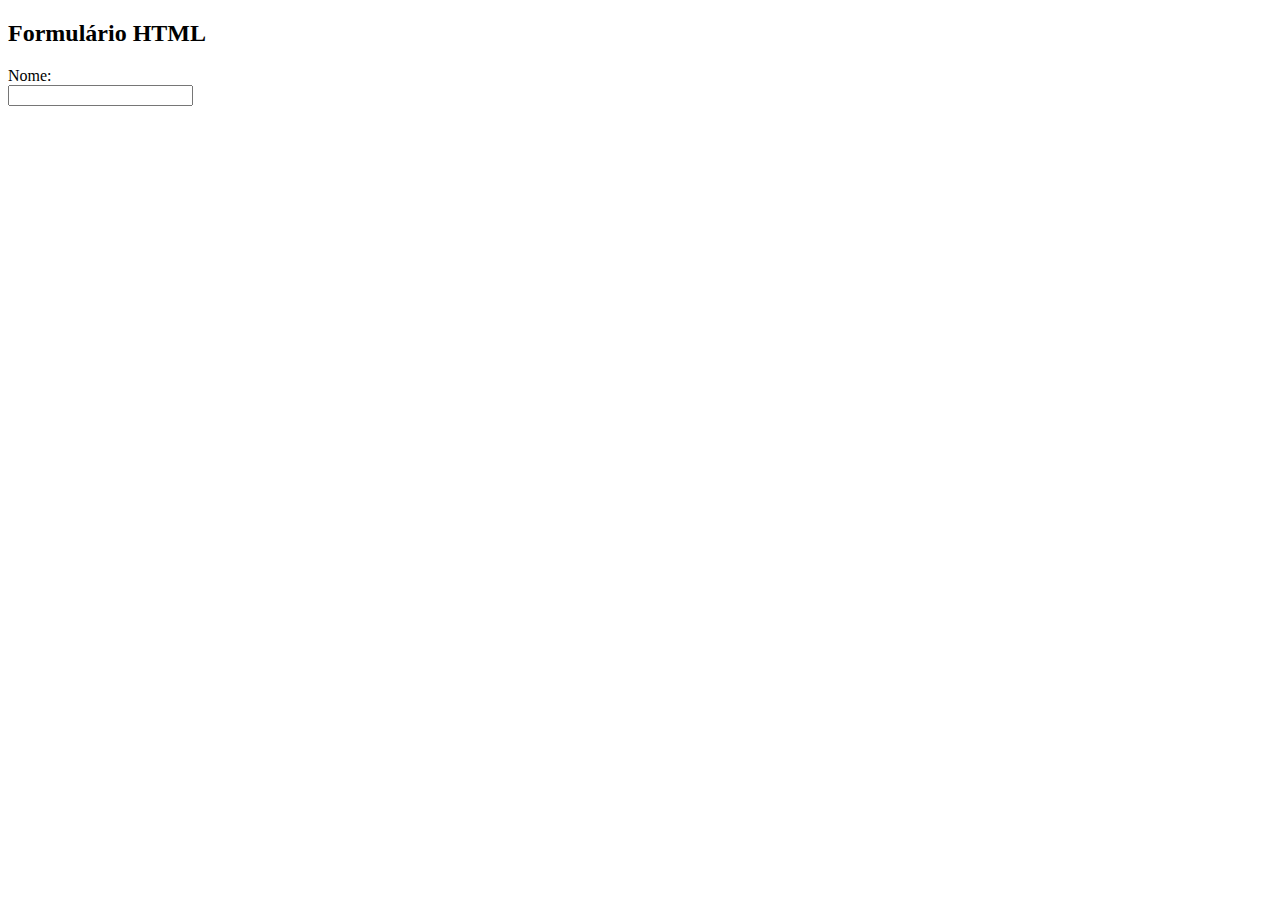
==== 4_form/index.html @ 9f53ebc3 "adding Form" ====
<!DOCTYPE html>
<html lang="en">

 <head>
    <meta charset="UTF-8">
    <meta name="viewport" content="width=device-width, initial-scale=1.0">
    <title>Document</title>
    <link rel="stylesheet" href="css/styles.css">
 </head>

 <body>
<h2>Formulário HTML</h2>
<form>
<div>
    <label>Nome:</label>
    <input type="text"/>
</div>

</form>
 </body>

</html>
---- 4_form/css/styles.css ----
body{
    padding-bottom: 500px;
}

div{
    margin-bottom: 10px;
}

div input,
div label {
    display: block;
}
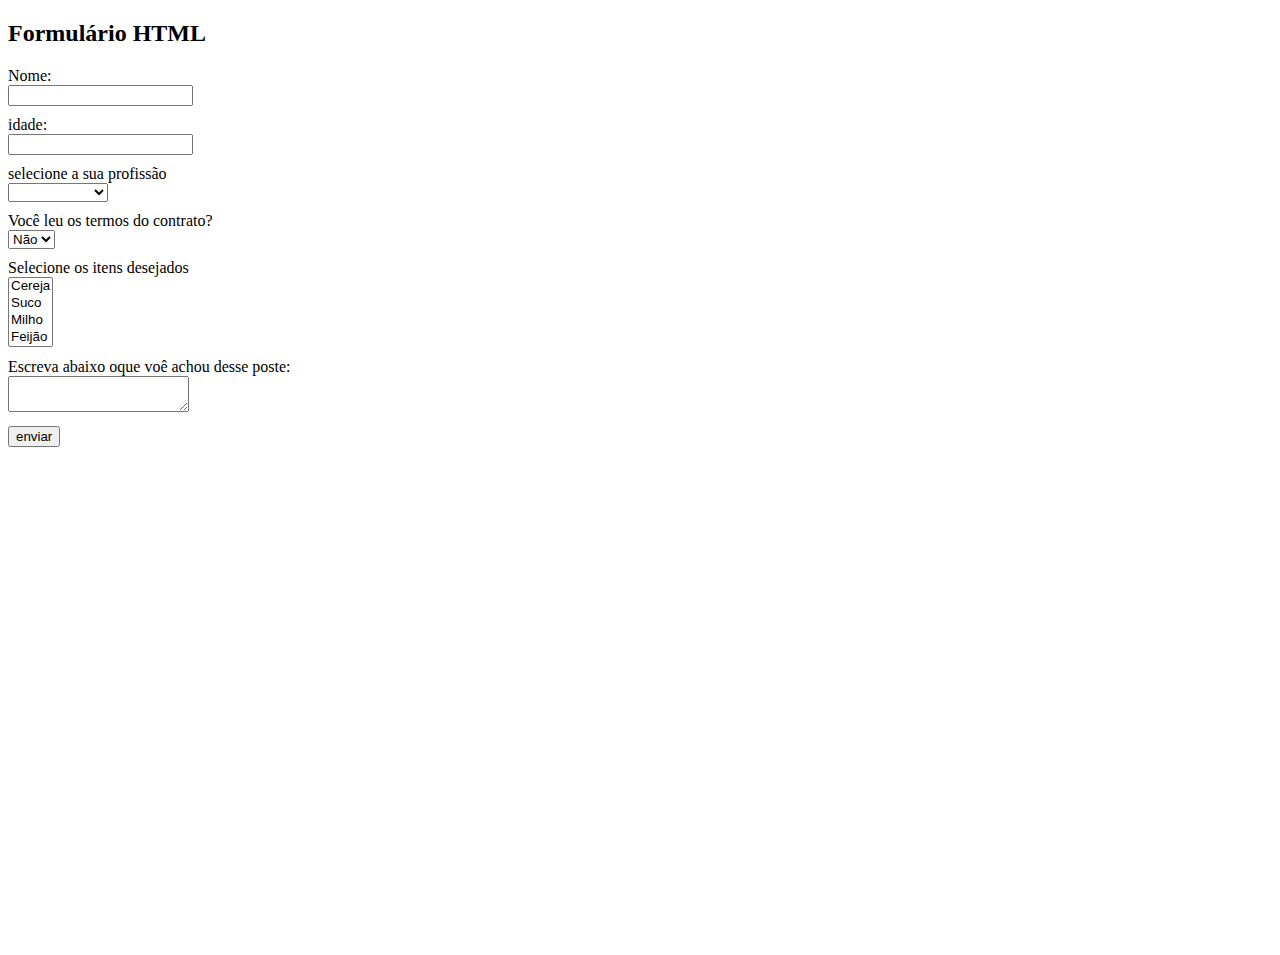
==== commit 73771cc4: "progressing in forms" ====
--- a/4_form/index.html
+++ b/4_form/index.html
@@ -1,22 +1,65 @@
 <!DOCTYPE html>
 <html lang="en">
 
- <head>
+<head>
     <meta charset="UTF-8">
     <meta name="viewport" content="width=device-width, initial-scale=1.0">
     <title>Document</title>
     <link rel="stylesheet" href="css/styles.css">
- </head>
+</head>
 
- <body>
-<h2>Formulário HTML</h2>
-<form>
-<div>
-    <label>Nome:</label>
-    <input type="text"/>
-</div>
-
-</form>
- </body>
+<body>
+    <h2>Formulário HTML</h2>
+    <!-- 1 - fomrulario -->
+     <!-- 2 - atributos -->
+<form action="register.php" method="post">
+        <div>
+            <label>Nome:</label>
+            <input type="text" />
+        </div>
+        <!-- 3 - atributo name -->
+        <div>
+            <!-- 4 - atributo label -->
+            <label for="age">idade:</label>
+            <input type="text" name="age">
+        </div>
+        <!-- 6 - select -->
+         <div>
+            <label for="job">selecione a sua profissão</label>
+            <select name="job">
+                <option value="hidden"></option>
+                <option value="programador">Programador</option>
+                <option value="tester">Tester/QA</option>
+                <option value="deveops">DevOps</option>
+            </select>
+         </div>
+         <!-- 7 - abritubto selected -->
+          <div>
+            <label for="contract">Você leu os termos do contrato?</label>
+            <select name="contract">
+                <option value="hidden"></option>
+                <option value="sim">Sim</option>
+                <option value="nao" selected>Não</option>
+            </select>
+          </div>
+          <!-- 8 - multiplas opções -->
+           <div>
+            <label for="items">Selecione os itens desejados </label>
+            <select name="itens" multiple>
+                <option value="cereja">Cereja</option>
+                <option value="suco">Suco</option>
+                <option value="milho">Milho</option>
+                <option value="feijao">Feijão</option>   
+            </select>
+           </div>
+           <!-- 9 - text area -->
+            <div>
+                <label for="comment">Escreva abaixo oque voê achou desse poste:</label>
+                <textarea name="comment"></textarea>
+            </div>
+         <!-- 5 - envio de form -->
+         <input type="submit" value="enviar"/>
+    </form>
+</body>
 
 </html>--- a/4_form/css/styles.css
+++ b/4_form/css/styles.css
@@ -9,4 +9,5 @@
 div input,
 div label {
     display: block;
-}+}
+
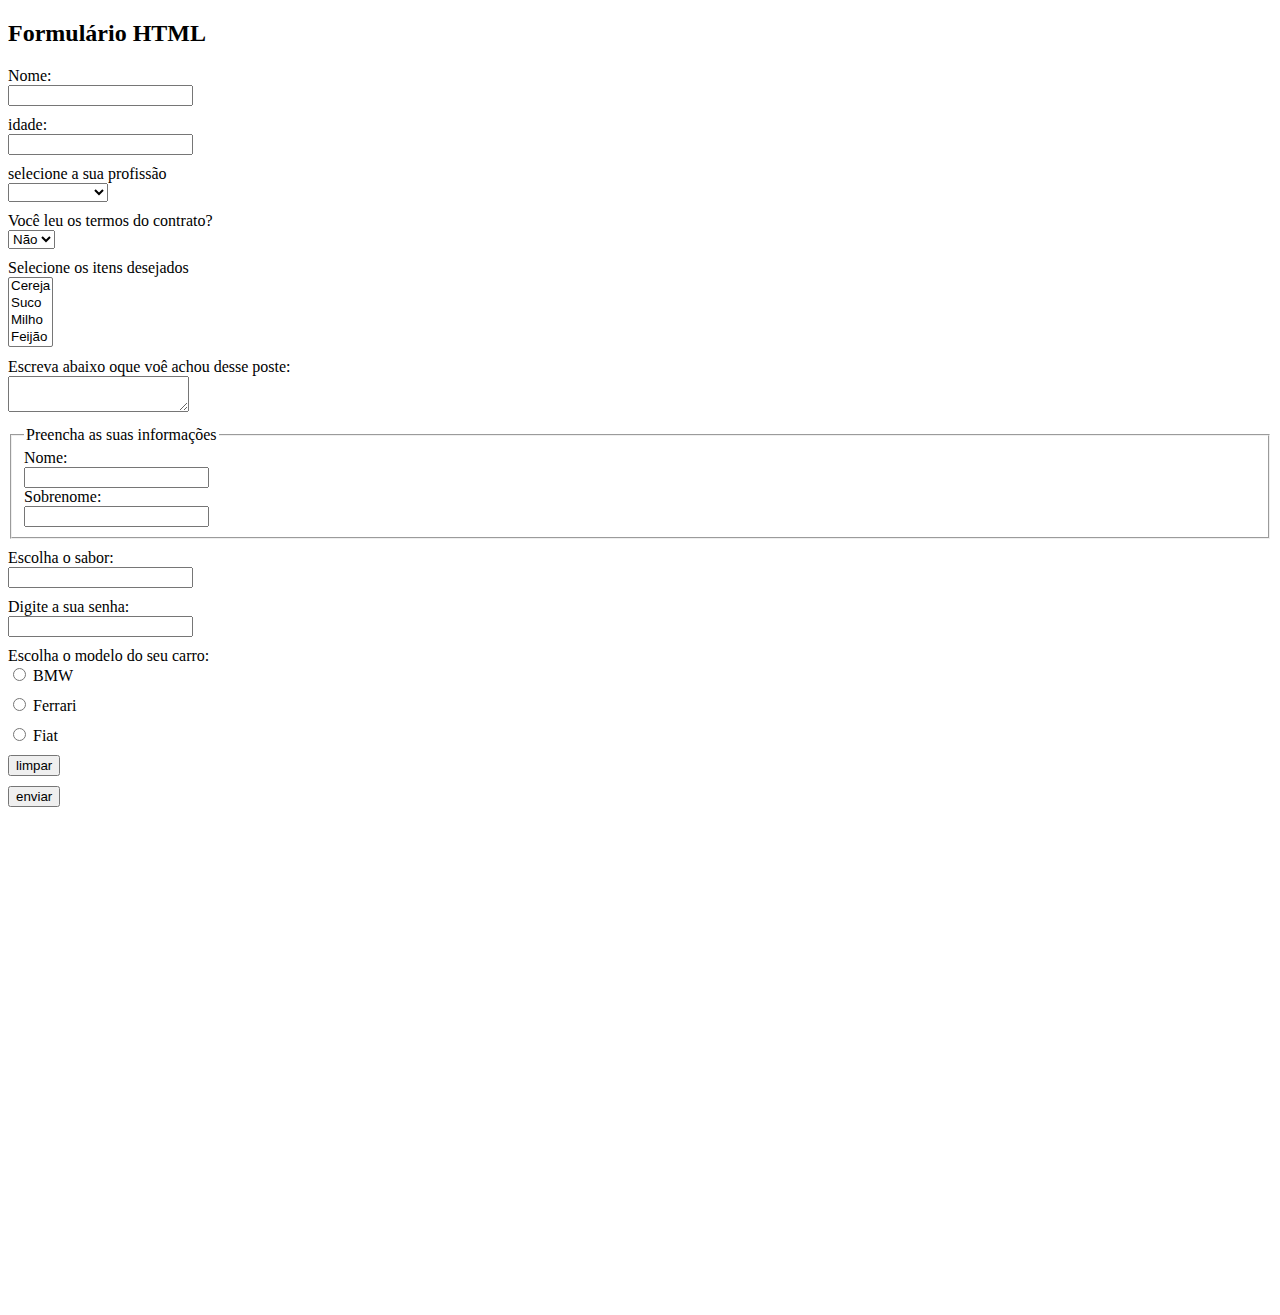
==== commit e21d75bb: "Progressing in forms" ====
--- a/4_form/index.html
+++ b/4_form/index.html
@@ -57,6 +57,53 @@
                 <label for="comment">Escreva abaixo oque voê achou desse poste:</label>
                 <textarea name="comment"></textarea>
             </div>
+            <!-- 10  - fieldset e legend-->
+             <div>
+                <fieldset>
+                    <legend>Preencha as suas informações</legend>
+                    <label for="firstname">Nome:</label>
+                    <input type="text" name="firstname">
+                    <label for="lastname">Sobrenome:</label>
+                    <input type="text" name="lastname">
+                </fieldset>
+             </div>
+             <!-- 11 - datalist -->
+              <div>
+                <label for="flavor"> Escolha o sabor:</label>
+                <input type="text" list="flavor" name="flavor">
+
+                <datalist id="flavor">
+                    <option value="Cereja"></option>
+                    <option value="Morango"></option>
+                    <option value="Abacaxi"></option>
+                    <option value="Chocolate"></option>
+                </datalist>
+              </div>
+              <!-- 12 - input password -->
+               <div>
+                <label for="password">Digite a sua senha:</label>
+                <input type="password" name="password">
+               </div>
+               <!-- 14 - radio button -->
+                <div>
+                    <label for="car_model">Escolha o modelo do seu carro:</label>
+                    <div class="radio">
+                        <input type="radio"  value="bmw" name="car_model">
+                        <label for="bmw">BMW</label>
+                    </div>
+                    <div class="radio">
+                        <input type="radio"  value="ferrari" name="car_model">
+                        <label for="ferrari">Ferrari</label>
+                    </div>
+                    <div class="radio">
+                        <input type="radio"  value="fiat" name="car_model">
+                        <label for="fiat">Fiat</label>
+                    </div>
+                </div>
+               <!-- 13 - input reset -->
+                <div>
+                    <input type="reset" value="limpar">
+                </div>
          <!-- 5 - envio de form -->
          <input type="submit" value="enviar"/>
     </form>
--- a/4_form/css/styles.css
+++ b/4_form/css/styles.css
@@ -11,3 +11,8 @@
     display: block;
 }
 
+.radio label,
+.radio input,
+.radio span{
+    display: inline-block;
+}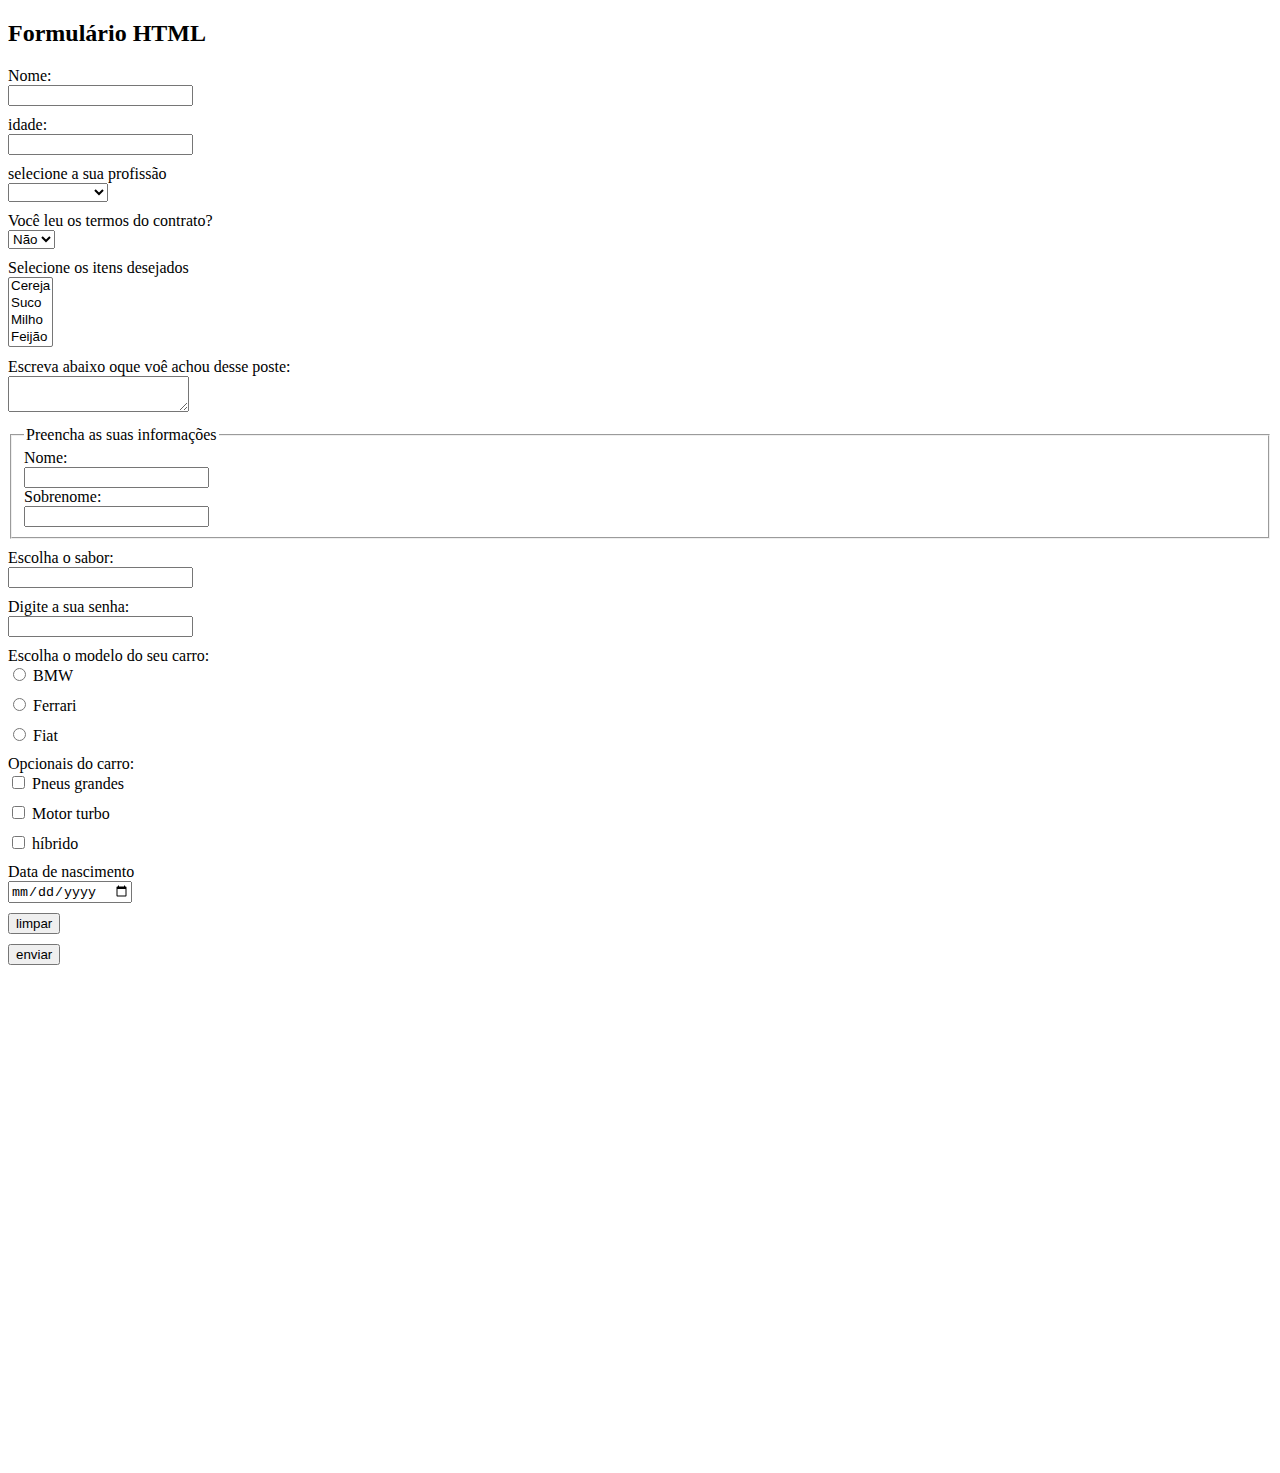
==== commit 30cd7895: "progressing in forms" ====
--- a/4_form/index.html
+++ b/4_form/index.html
@@ -11,8 +11,8 @@
 <body>
     <h2>Formulário HTML</h2>
     <!-- 1 - fomrulario -->
-     <!-- 2 - atributos -->
-<form action="register.php" method="post">
+    <!-- 2 - atributos -->
+    <form action="register.php" method="post">
         <div>
             <label>Nome:</label>
             <input type="text" />
@@ -24,7 +24,7 @@
             <input type="text" name="age">
         </div>
         <!-- 6 - select -->
-         <div>
+        <div>
             <label for="job">selecione a sua profissão</label>
             <select name="job">
                 <option value="hidden"></option>
@@ -32,80 +32,104 @@
                 <option value="tester">Tester/QA</option>
                 <option value="deveops">DevOps</option>
             </select>
-         </div>
-         <!-- 7 - abritubto selected -->
-          <div>
+        </div>
+        <!-- 7 - abritubto selected -->
+        <div>
             <label for="contract">Você leu os termos do contrato?</label>
             <select name="contract">
                 <option value="hidden"></option>
                 <option value="sim">Sim</option>
                 <option value="nao" selected>Não</option>
             </select>
-          </div>
-          <!-- 8 - multiplas opções -->
-           <div>
+        </div>
+        <!-- 8 - multiplas opções -->
+        <div>
             <label for="items">Selecione os itens desejados </label>
             <select name="itens" multiple>
                 <option value="cereja">Cereja</option>
                 <option value="suco">Suco</option>
                 <option value="milho">Milho</option>
-                <option value="feijao">Feijão</option>   
+                <option value="feijao">Feijão</option>
             </select>
-           </div>
-           <!-- 9 - text area -->
-            <div>
-                <label for="comment">Escreva abaixo oque voê achou desse poste:</label>
-                <textarea name="comment"></textarea>
+        </div>
+        <!-- 9 - text area -->
+        <div>
+            <label for="comment">Escreva abaixo oque voê achou desse poste:</label>
+            <textarea name="comment"></textarea>
+        </div>
+        <!-- 10  - fieldset e legend-->
+        <div>
+            <fieldset>
+                <legend>Preencha as suas informações</legend>
+                <label for="firstname">Nome:</label>
+                <input type="text" name="firstname">
+                <label for="lastname">Sobrenome:</label>
+                <input type="text" name="lastname">
+            </fieldset>
+        </div>
+        <!-- 11 - datalist -->
+        <div>
+            <label for="flavor"> Escolha o sabor:</label>
+            <input type="text" list="flavor" name="flavor">
+
+            <datalist id="flavor">
+                <option value="Cereja"></option>
+                <option value="Morango"></option>
+                <option value="Abacaxi"></option>
+                <option value="Chocolate"></option>
+            </datalist>
+        </div>
+        <!-- 12 - input password -->
+        <div>
+            <label for="password">Digite a sua senha:</label>
+            <input type="password" name="password">
+        </div>
+        <!-- 14 - radio button -->
+        <div>
+            <label for="car_model">Escolha o modelo do seu carro:</label>
+            <div class="radio">
+                <input type="radio" value="bmw" name="car_model">
+                <label for="bmw">BMW</label>
             </div>
-            <!-- 10  - fieldset e legend-->
-             <div>
-                <fieldset>
-                    <legend>Preencha as suas informações</legend>
-                    <label for="firstname">Nome:</label>
-                    <input type="text" name="firstname">
-                    <label for="lastname">Sobrenome:</label>
-                    <input type="text" name="lastname">
-                </fieldset>
-             </div>
-             <!-- 11 - datalist -->
-              <div>
-                <label for="flavor"> Escolha o sabor:</label>
-                <input type="text" list="flavor" name="flavor">
-
-                <datalist id="flavor">
-                    <option value="Cereja"></option>
-                    <option value="Morango"></option>
-                    <option value="Abacaxi"></option>
-                    <option value="Chocolate"></option>
-                </datalist>
-              </div>
-              <!-- 12 - input password -->
-               <div>
-                <label for="password">Digite a sua senha:</label>
-                <input type="password" name="password">
-               </div>
-               <!-- 14 - radio button -->
-                <div>
-                    <label for="car_model">Escolha o modelo do seu carro:</label>
+            <div class="radio">
+                <input type="radio" value="ferrari" name="car_model">
+                <label for="ferrari">Ferrari</label>
+            </div>
+            <div class="radio">
+                <input type="radio" value="fiat" name="car_model">
+                <label for="fiat">Fiat</label>
+            </div>
+        </div>
+        <!-- 15 - input chackbox -->
+        <div>
+            <label for="optionals">Opcionais do carro:</label>
+            <div class="radio">
+                <input type="checkbox" name="optionals[]" value="big_tires">
+                <label for="big_tires">Pneus grandes</label>
+                <label for=""></label>
+            </div>
+                <div class="radio">
+                    <input type="checkbox" name="optionals[]" value="turbo_engine">
+                    <label for="turbo_engine">Motor turbo</label>
+                    <label for=""></label>
+                </div>
                     <div class="radio">
-                        <input type="radio"  value="bmw" name="car_model">
-                        <label for="bmw">BMW</label>
+                        <input type="checkbox" name="optionals[]" value="hybrid">
+                        <label for="hybrid">híbrido</label>
+                        <label for=""></label>
                     </div>
-                    <div class="radio">
-                        <input type="radio"  value="ferrari" name="car_model">
-                        <label for="ferrari">Ferrari</label>
-                    </div>
-                    <div class="radio">
-                        <input type="radio"  value="fiat" name="car_model">
-                        <label for="fiat">Fiat</label>
-                    </div>
-                </div>
-               <!-- 13 - input reset -->
+        </div>
+            <!-- 16 - input date  -->
+            <div> 
+            <label for="birthday">Data de nascimento</label>
+            <input type="date" name="birthday">
+            </div>
+            <!-- 13 - input reset -->
                 <div>
                     <input type="reset" value="limpar">
                 </div>
-         <!-- 5 - envio de form -->
-         <input type="submit" value="enviar"/>
+            <!-- 5 - envio de form -->
+                <input type="submit" value="enviar" />
     </form>
 </body>
 
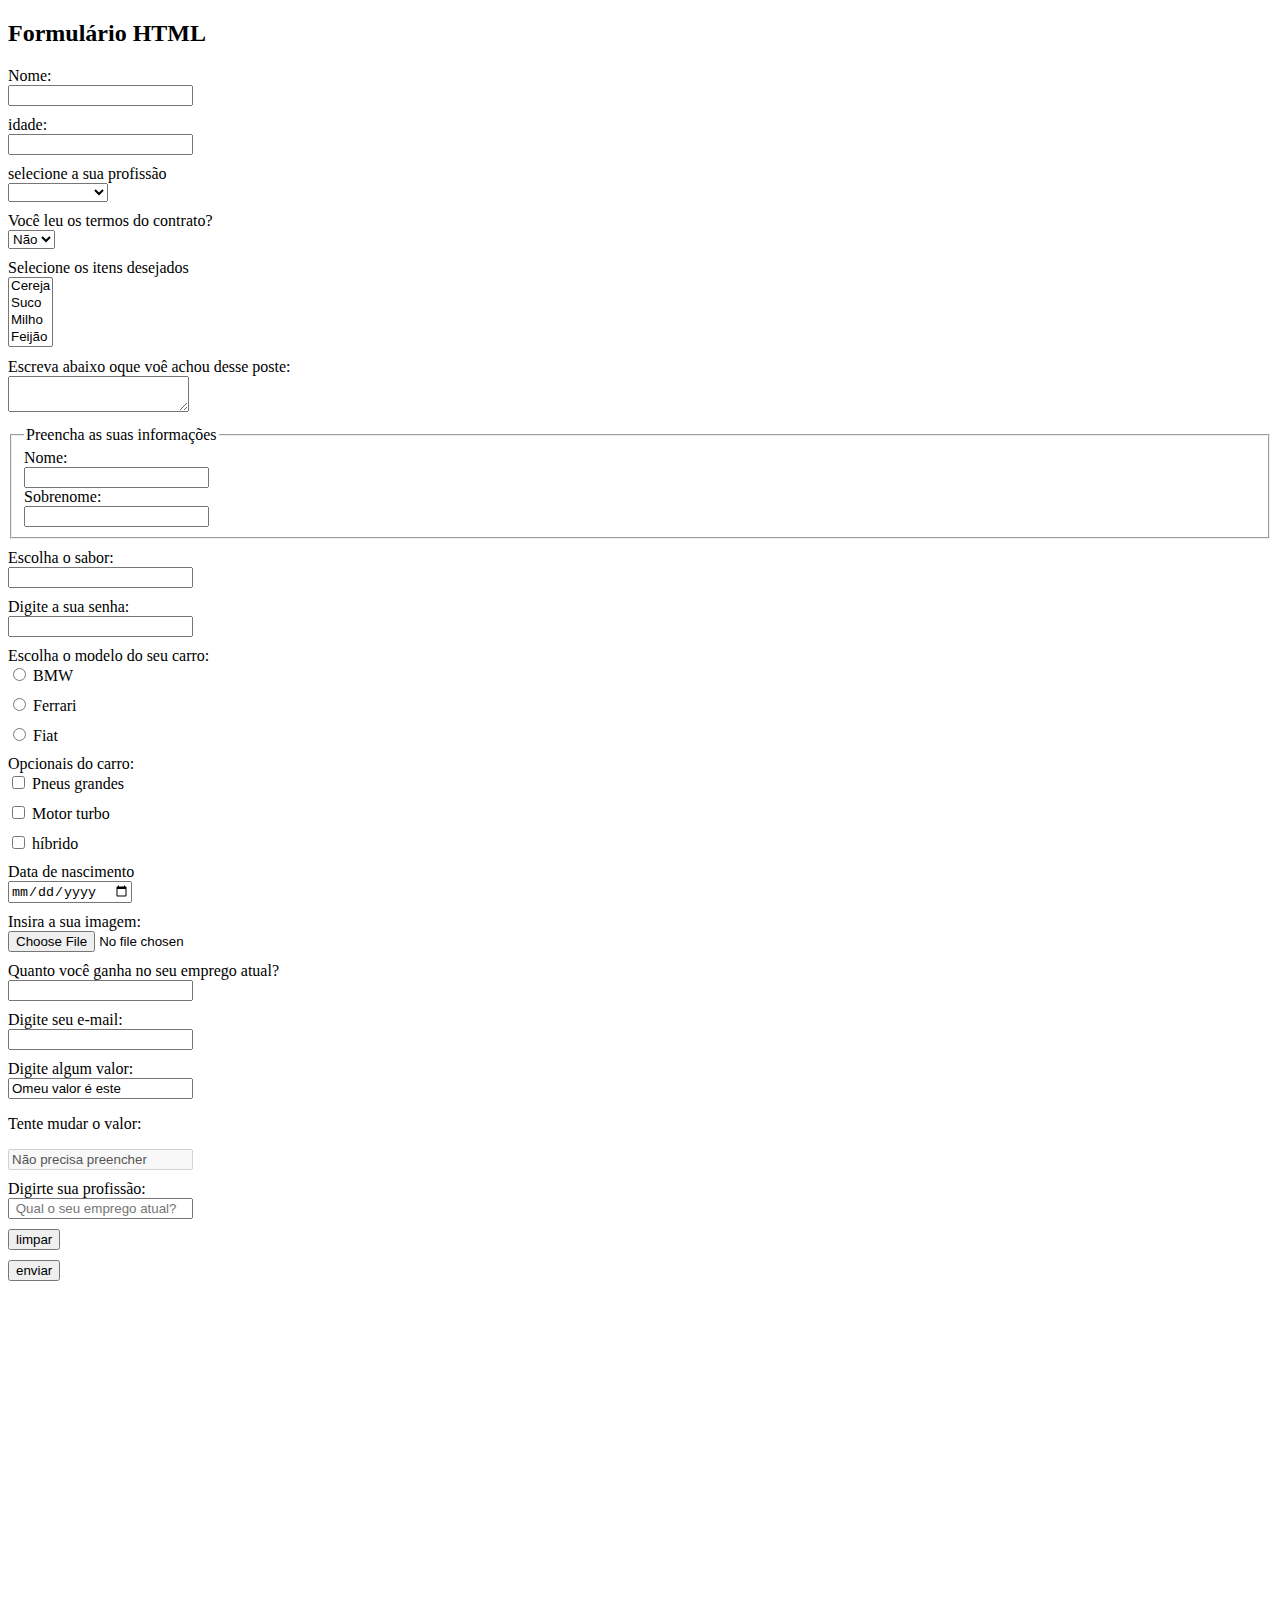
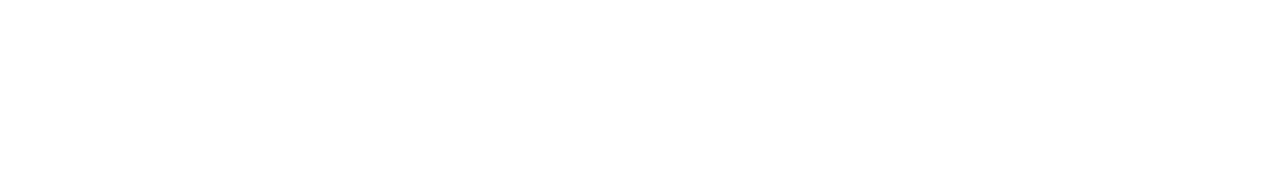
==== commit c1c38ba9: "progressing in forms" ====
--- a/4_form/index.html
+++ b/4_form/index.html
@@ -106,17 +106,14 @@
             <div class="radio">
                 <input type="checkbox" name="optionals[]" value="big_tires">
                 <label for="big_tires">Pneus grandes</label>
-                <label for=""></label>
             </div>
                 <div class="radio">
                     <input type="checkbox" name="optionals[]" value="turbo_engine">
                     <label for="turbo_engine">Motor turbo</label>
-                    <label for=""></label>
                 </div>
                     <div class="radio">
                         <input type="checkbox" name="optionals[]" value="hybrid">
                         <label for="hybrid">híbrido</label>
-                        <label for=""></label>
                     </div>
         </div>
             <!-- 16 - input date  -->
@@ -124,6 +121,42 @@
             <label for="birthday">Data de nascimento</label>
             <input type="date" name="birthday">
             </div>
+
+            <!-- 17 -input files -->
+             <div>
+                <label for="image">Insira a sua imagem:</label>
+                <input type="file" name="image">
+             </div>
+
+            <!-- 18 - input number -->
+              <div>
+                <label for="salary">Quanto você ganha no seu emprego atual?</label>
+                <input type="number" name="salary">
+              </div>
+
+            <!-- 19 - input e-mail -->
+               <div>
+                <label for="email">Digite seu e-mail:</label>
+                <input type="email" name="email">
+               </div>
+
+            <!-- 20 - value -->
+             <div>
+                <label for="value">Digite algum valor:</label>
+                <input type="text" value="Omeu valor é este" name="value">
+             </div>
+             
+             <!-- 21 - disabled  -->
+              <div>
+                <p>Tente mudar o valor:</p>
+                <input type="text" value="Não precisa preencher" disabled>
+              </div>
+
+              <!-- 22 - placeholder -->
+              <div>
+                <label for="currentjob">Digirte sua profissão:</label>
+                <input type="text" name="currentjob" placeholder=" Qual o seu emprego atual?">
+              </div>
             <!-- 13 - input reset -->
                 <div>
                     <input type="reset" value="limpar">
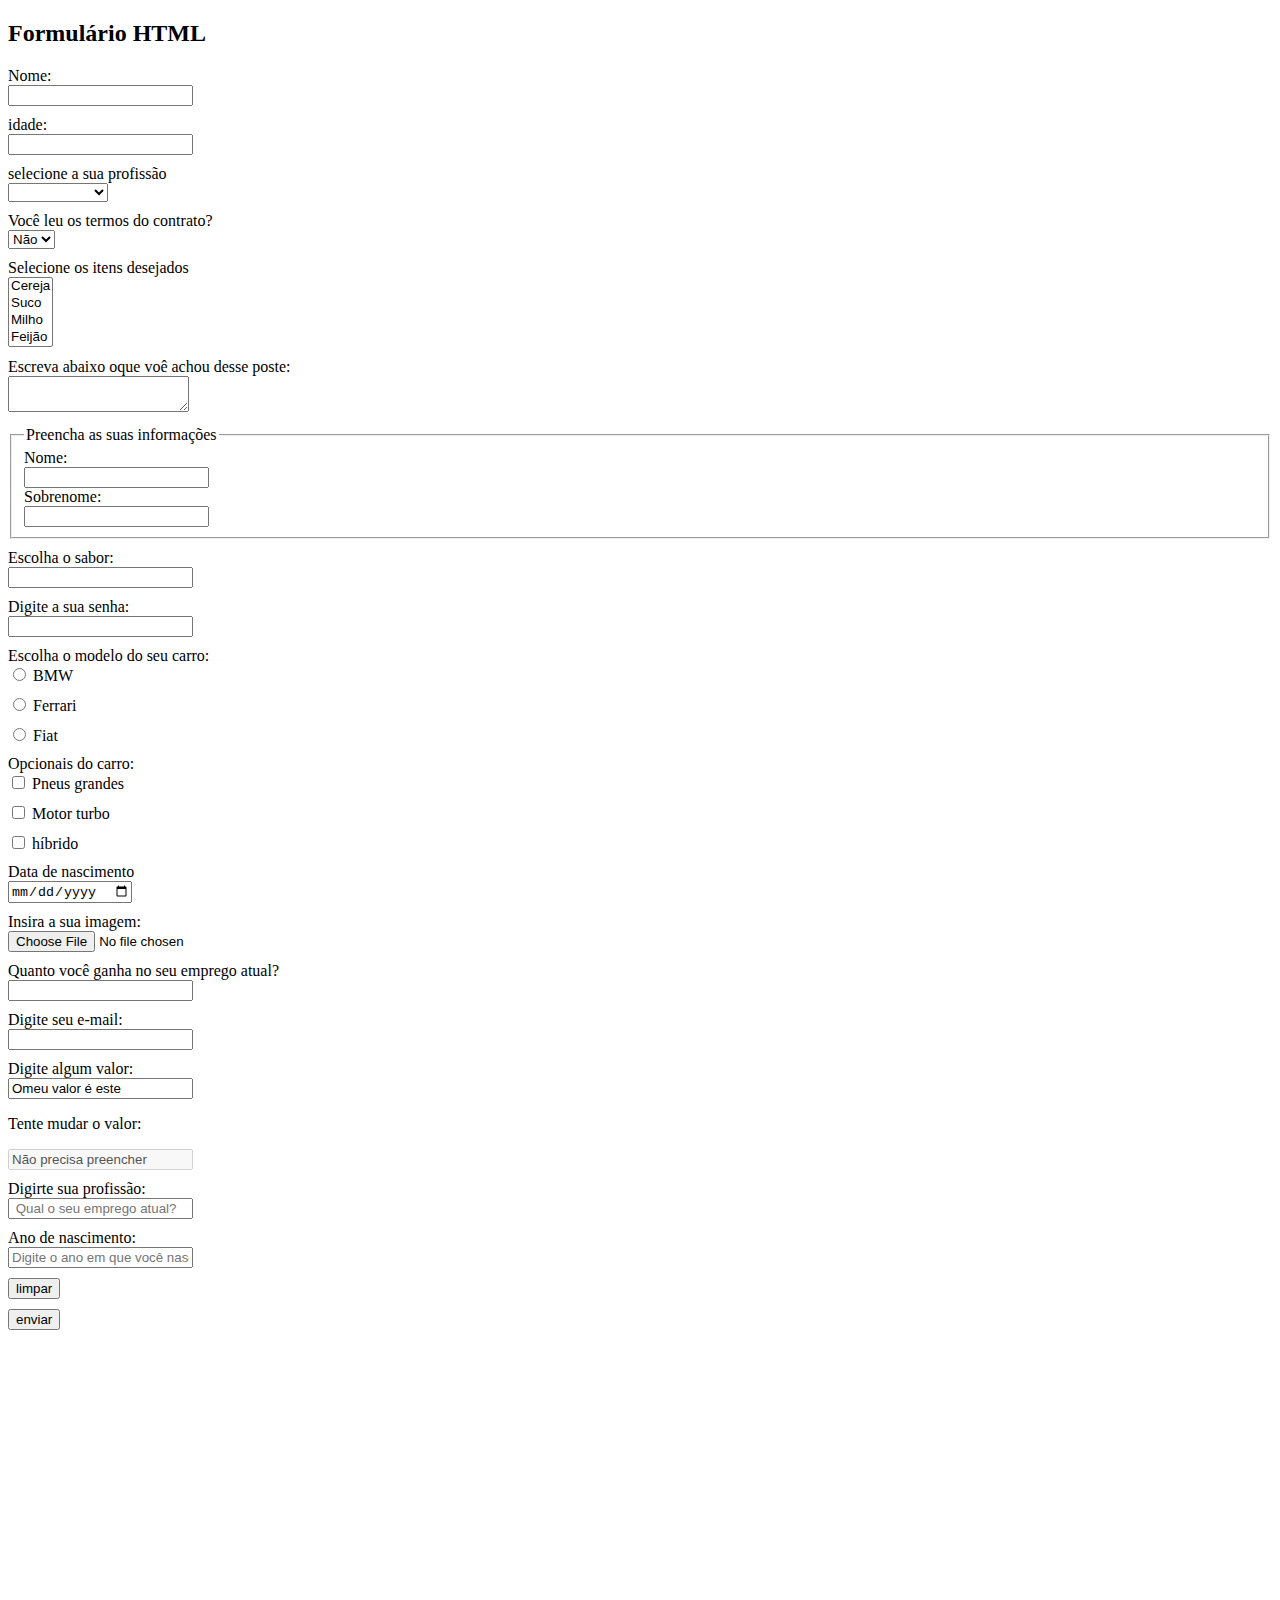
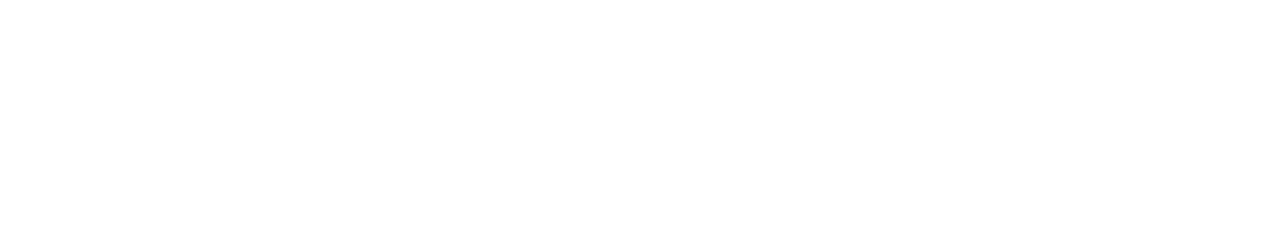
==== commit 403274c0: "end of forms" ====
--- a/4_form/index.html
+++ b/4_form/index.html
@@ -157,6 +157,11 @@
                 <label for="currentjob">Digirte sua profissão:</label>
                 <input type="text" name="currentjob" placeholder=" Qual o seu emprego atual?">
               </div>
+              <!-- 23 - required -->
+               <div>
+                <label for="brithyear">Ano de nascimento:</label>
+                <input type="text" placeholder="Digite o ano em que você nasceu" required>
+               </div>
             <!-- 13 - input reset -->
                 <div>
                     <input type="reset" value="limpar">
